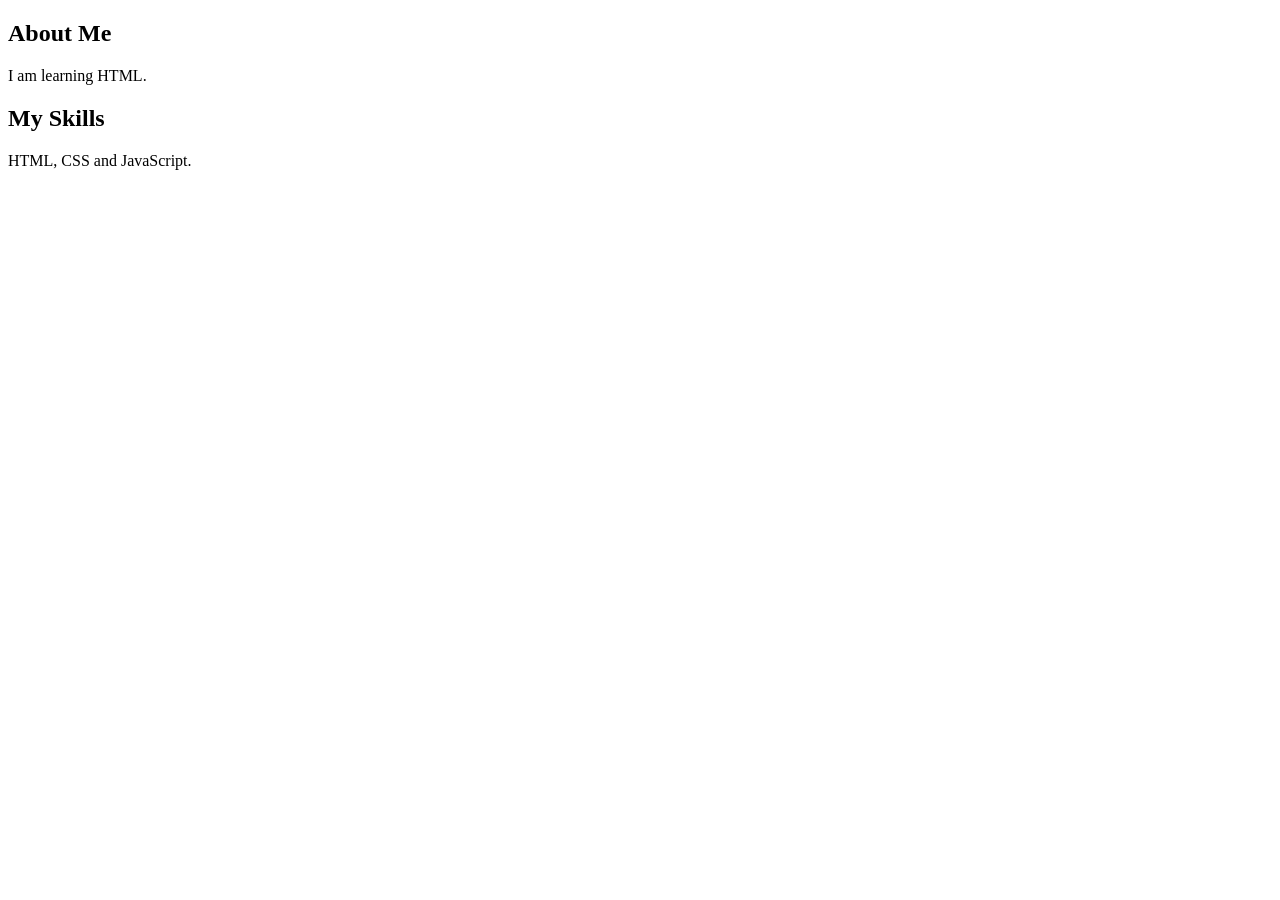
==== Chapter3/deepmainformat.html @ 82594d5a "Add HTML course files" ====
<!DOCTYPE html>
<html lang="en">

<head>
    <meta charset="UTF-8">
    <meta name="viewport" content="width=device-width, initial-scale=1.0">
    <title>Main</title>
</head>

<body>
    <main><!-- main ke andar sections hote hai jo alag alag content ke liye hote hai-->

        <section>
            <h2>About Me</h2>
            <p>I am learning HTML.</p>
            <article>
                <!-- Content goes here -->
            </article>
        </section>

        <section>
            <h2>My Skills</h2>
            <p>HTML, CSS and JavaScript.</p>
        </section>

    </main>
</body>

</html>
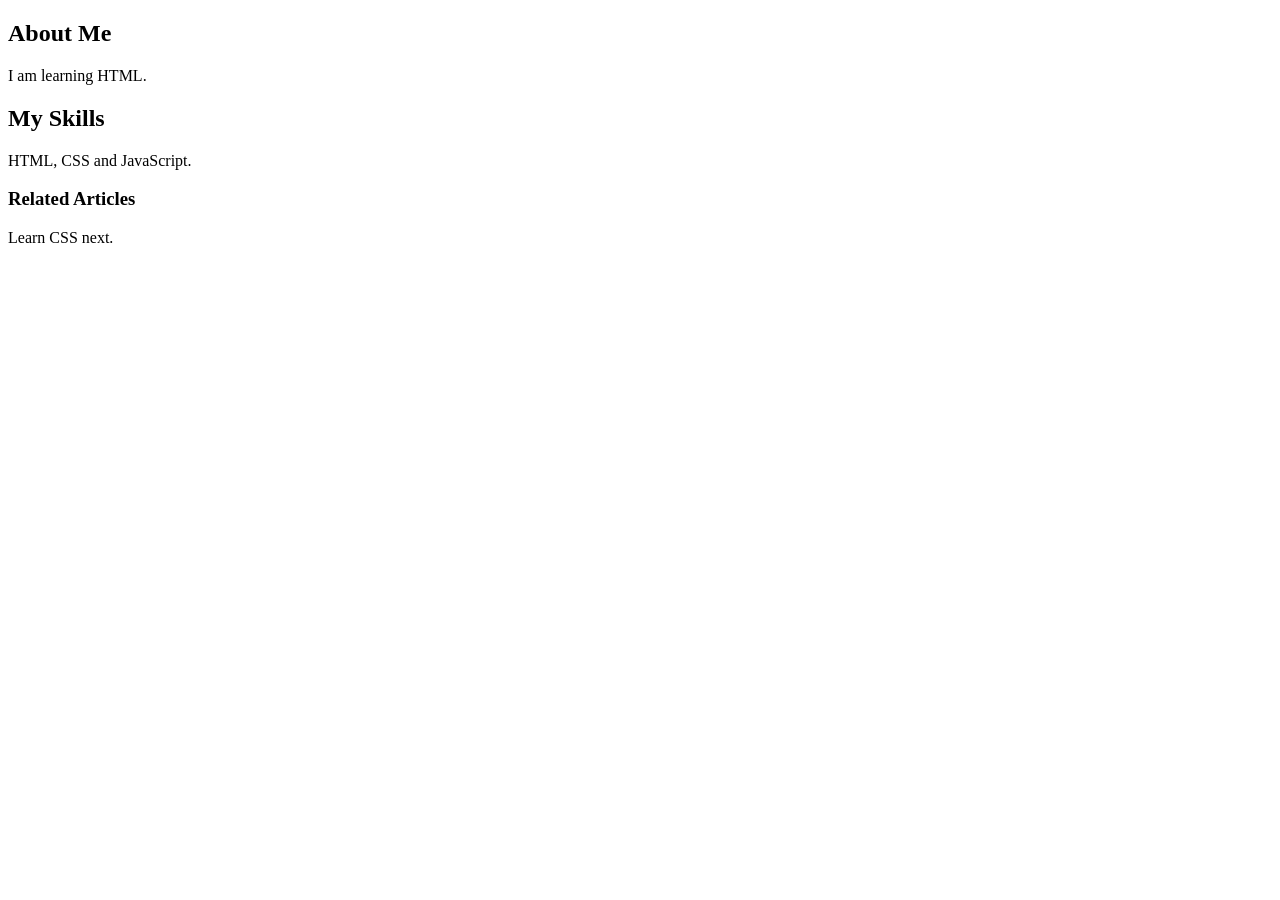
==== commit ca1a6199: "Add Chapter 3 and 4 lessons and MYWORK site" ====
--- a/Chapter3/deepmainformat.html
+++ b/Chapter3/deepmainformat.html
@@ -14,7 +14,8 @@
             <h2>About Me</h2>
             <p>I am learning HTML.</p>
             <article>
-                <!-- Content goes here -->
+                <!-- Content goes here 
+                 <article> ka use independent/self-contained content ke liye hota hai.-->
             </article>
         </section>
 
@@ -22,6 +23,20 @@
             <h2>My Skills</h2>
             <p>HTML, CSS and JavaScript.</p>
         </section>
+        <aside>
+            <!-- Aside content goes here 
+     <aside> ka use main content se related but secondary/additional content ke liye hota hai.
+        Examples:
+        Sidebar
+        Related articles
+        Advertisement
+        Additional information-->
+            <h3>Related Articles</h3>
+            <p>Learn CSS next.</p>
+        </aside>
+
+        <!-- Creating a page like this is not necessary but it creates a readable & structured layout.  -->
+        <!-- Also, they are useful for SEO.  -->
 
     </main>
 </body>
